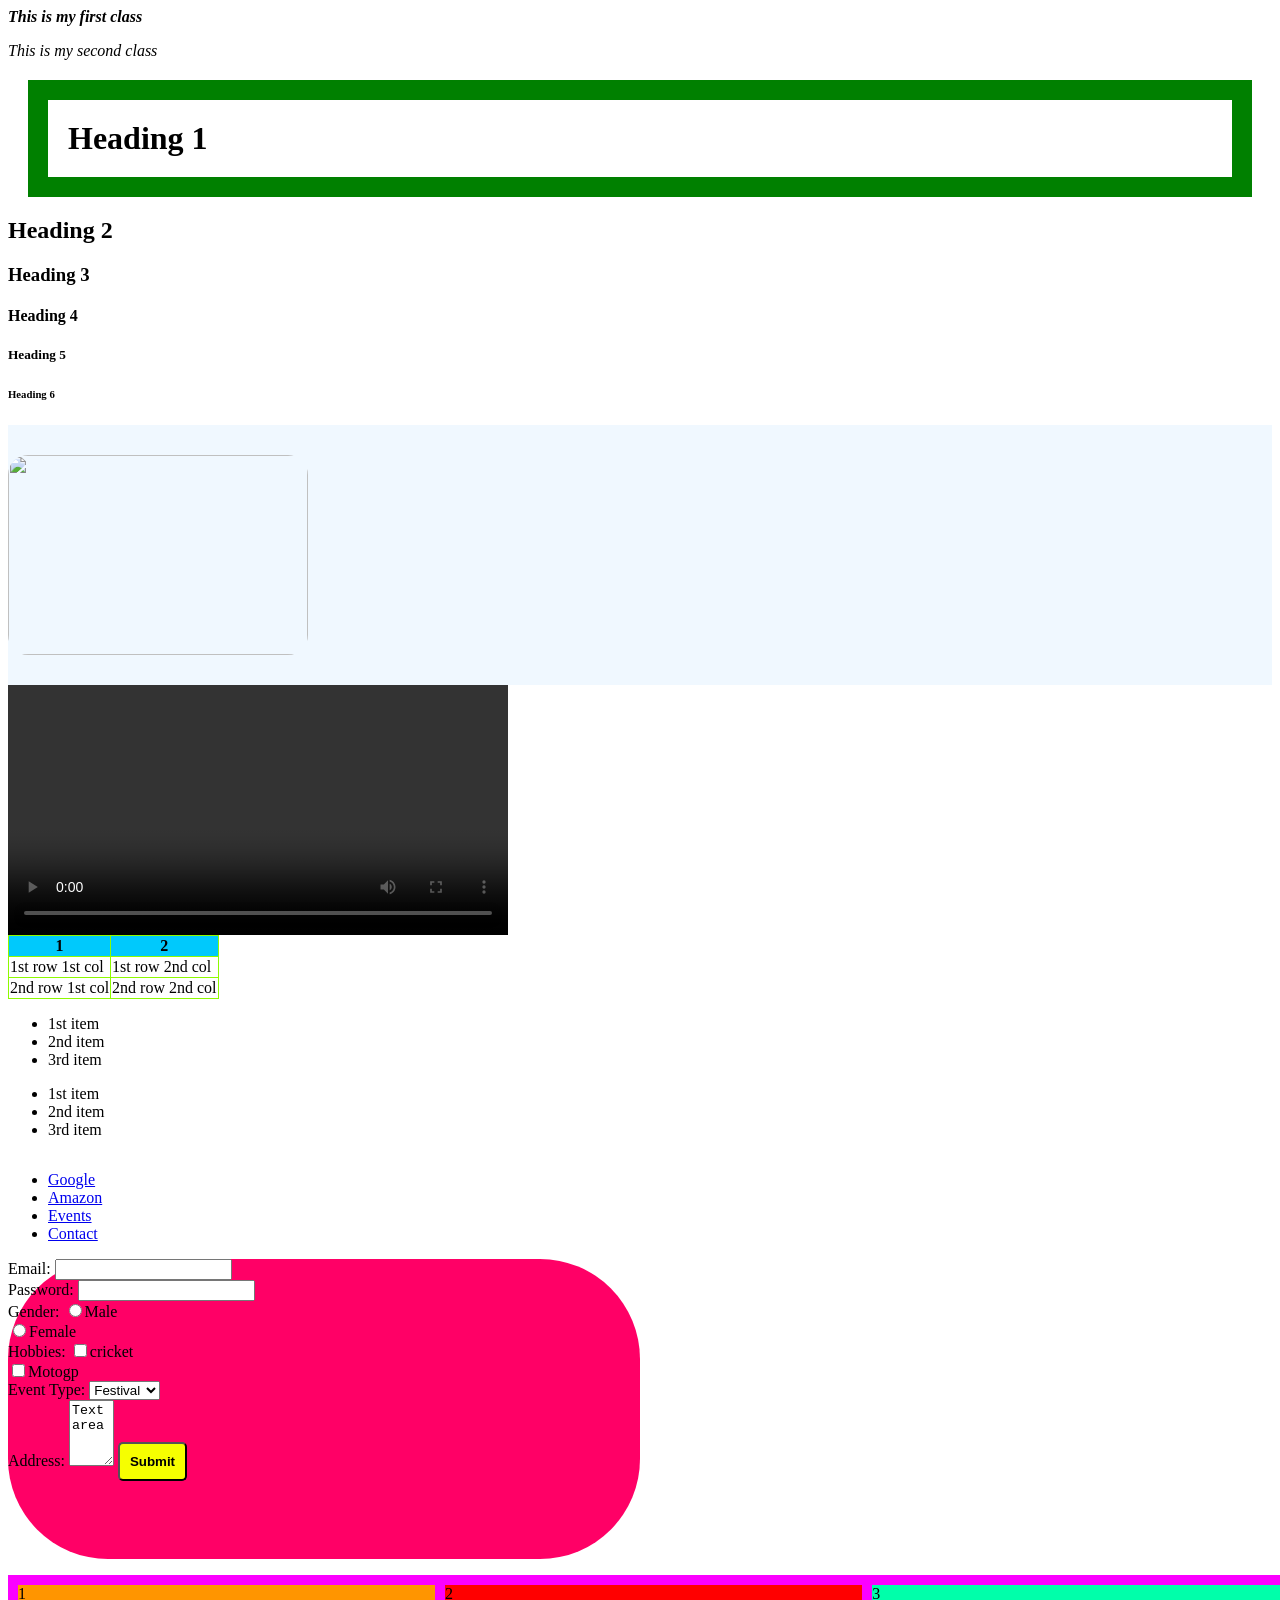
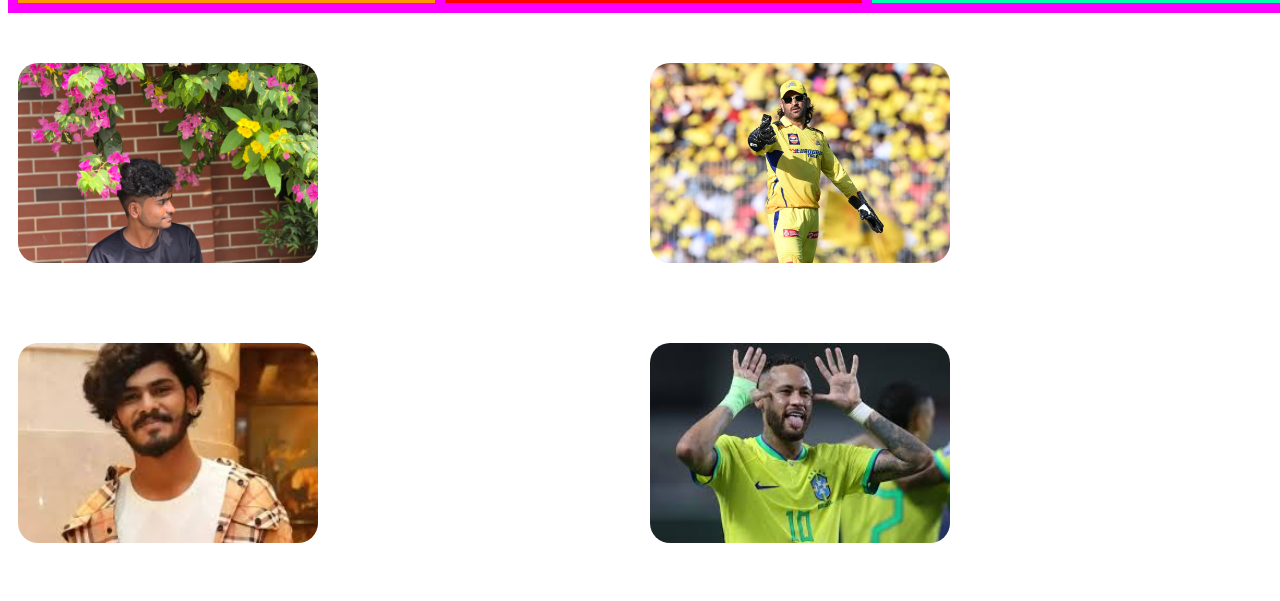
==== index.html @ 983ef97a "CSS - grid & flexbox" ====
<html>
    <head>
        <title>My website</title>
        <link rel="stylesheet" href="styles.css">
       <!-- <style>
             body{
                font-family: 'Lucida Sans','Lucida Sans';
             }
        </style> -->
    </head>

    <body style="color:#00ff00(255, 0, 0);">

    <p id="p1">This is my first class</p>
    <p id="p2">This is my second class</p>
    <h1>Heading 1</h1>
    <h2>Heading 2</h2>
    <h3>Heading 3</h3>
    <h4>Heading 4</h4>
    <h5>Heading 5</h5>
    <h6>Heading 6</h6>
    <div class="imgvideo">
    <img src="C:\Programming\training\VR.jpg"></img>
    </div class = "imgvideo">
    <video controls width="640" preload="metadata">
        <source src="video.mp4" type="video/mp4">
        Your browser does not support the video tag.
    </video>
    <table>
        <tr>
            <th>1</th>
            <th>2</th>
        </tr>
        <tr>
            <td>1st row 1st col</td>
            <td>1st row 2nd col</td>
        </tr>
        <tr>
            <td>2nd row 1st col</td>
            <td>2nd row 2nd col</td>
        </tr>
        
    </table>
    <ol>
            <li>1st item</li>
            <li>2nd item</li>
            <li>3rd item</li>
        </ol>
         <ul>
            <li>1st item</li>
            <li>2nd item</li>
            <li>3rd item</li>
        </ul>    
    <header></header>
    <footer></footer>
    <nav>
        <ul>
            <li><a href="https://google.com">Google</a></li>
            <li><a href="https://amazon.in">Amazon</a></li>
            <li><a href="events.html">Events</a></li>
            <li><a href="contact.html">Contact</a></li>
        </ul>
    </nav>
    <form>
        <label>Email: </label>
        <input type="email"><br>
        <label>Password: </label>
        <input type="password"><br>
        <label>Gender: </label>
        <input type="radio" name="gender">Male<br>
        <input type="radio" name="gender">Female<br>
        <label>Hobbies: </label>
        <input type="checkbox" name="hobbies">cricket<br>
        <input type="checkbox" name="hobbies">Motogp<br>
        <label>Event Type: </label>
        <Select>
            <option>Festival</option>
            <option>Birthday</option>
            <option>other</option>
        </Select><br>
        <label>Address: </label>
        <textarea rows="4" cols="3">Textarea</textarea>
        <button>Submit</button><br>
    </form>
    <div class="grid">
        <div id ="one">1</div>
        <div id ="two">2</div>
        <div id="three">3</div>
        <div id="four">4</div>
    </div>
    <div class="festivals">
        <div id = "diwali">
            <img src="20251012_142327.jpg">
        </div>
        <div id = "diwali2">
            <img src="CSK VS RR IPL CRICKET MATCH MS DHONI.jpg">
        </div>
        <div id = "diwali3">
            <img src="TTF.jpg">
        </div>
        <div id = "diwali4">
            <img src="neymar.jpg">
        </div>
    </div>
</body>
</html>
---- styles.css ----
/*p{
    font-size: xx-large;
    font-weight: bolder;
}*/

h1{
    padding: 20px;
    border: 20px solid green;
    margin: 20px;
}
img{
    width: 300px;
    height: 200px;
    margin: 30px auto;
    object-fit: cover;
    border-radius: 20px;
}
.image-grid{
    display: grid;
    grid-template-columns: repeat(2, minmax(150px, 1fr));
    gap: 20px;
    justify-items: center;
    align-items: center;
    padding: 20px 0;
}
.image-grid > div{
    width: 220px;
    height: 220px;
    display: flex;
    align-items: center;
    justify-content: center;
}
.image-grid img{
    width: 180px;
    height: 180px;
    object-fit: cover;
    border-radius: 50%;
    box-shadow: 0 4px 12px rgba(0, 0, 0, 0.2);
}
video{
     width: 500px;
}
.imgvideo{
     background-color: aliceblue;
}
#p1{
    font-weight: 600;
    font-style: italic;
}
#p2{
    font-weight: 300;
    font-style: italic;
}
nav{
    display:flex;
    flex-direction: row;
    gap : 20px;
}
ol{
    list-style-type: disc;
}
table, th, td{
    border: 1px solid rgb(142, 250, 0);
    border-collapse: collapse;
}
th{
    background-color: rgb(0, 201, 252);
}
button{
    background-color: rgb(246, 255, 0);
    color: rgb(0, 0, 0);
    padding: 10px;
    border: complete;
    border-radius: 5px;
    font-style : cursive;
    font-weight: bolder;
}
button:hover{
    background-color: rgb(0, 255, 0);
    color: rgb(255, 255, 255);
    cursor: alias;
}
h1 :hover{
    color: rgb(255, 0, 0);
    cursor: pointer;
}
form{
    height: 300px;
    width: 50%;
    background-color: rgb(255, 0, 102);
    border-radius: 100px;
}
.grid{
    display: grid;
    gap: 10px;
    background-color: rgb(251, 0, 255);
    padding: 10px;
    width: 100%;
    grid-template-columns: 33% 33% 33% 33%;
}
#one{
    background-color: rgb(255, 149, 0);
   /* grid-row: 1/2;*/
}
#two{
    background-color: rgb(255, 0, 0);
   /* grid-row: 2/3;*/
}
#three{
    background-color: rgb(0, 255, 170);
    /*grid-row: 1/2;*/
}
#four{
    background-color: rgb(0, 81, 255);
    /*grid-row: 2/3;*/
}
.festivals{
    display: grid;
    grid-template-columns: 50% 50%;
    gap: 20px;
    justify-content: center;
    align-items: center;
    padding: 20px;
}
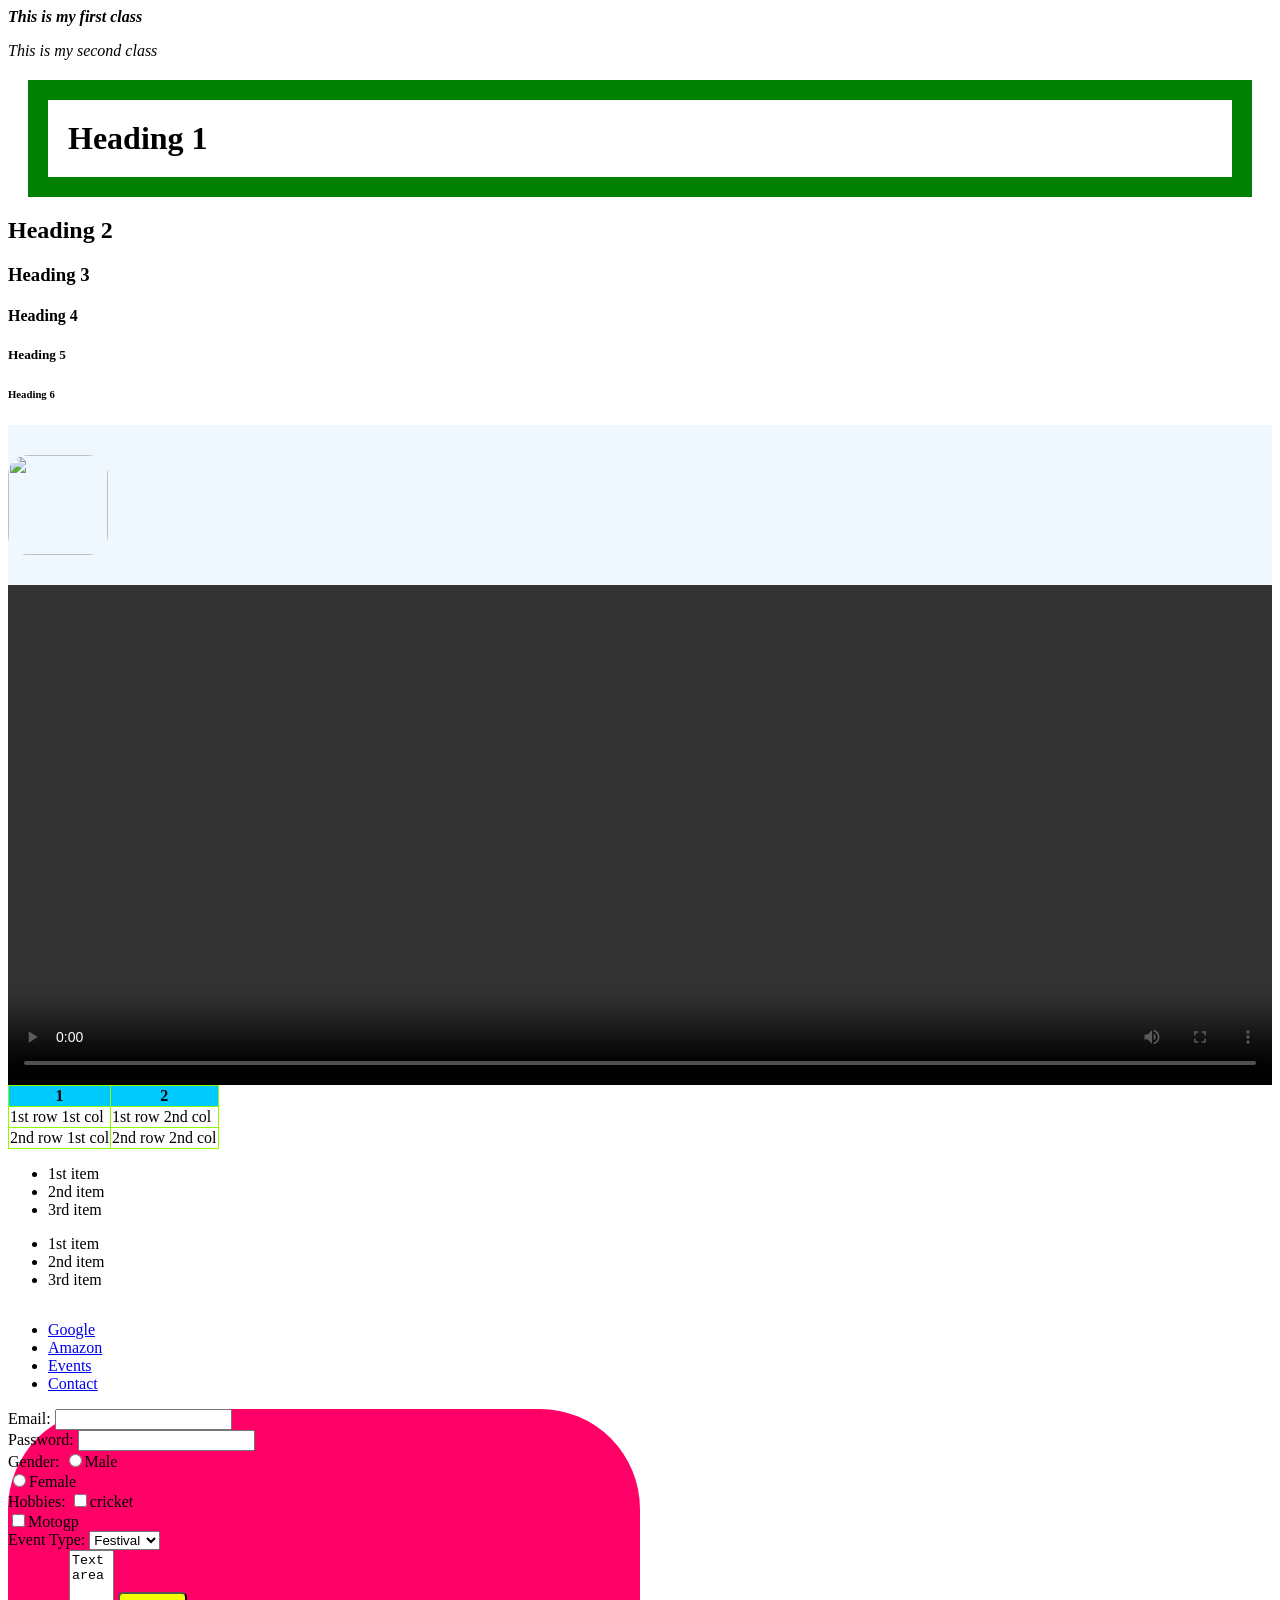
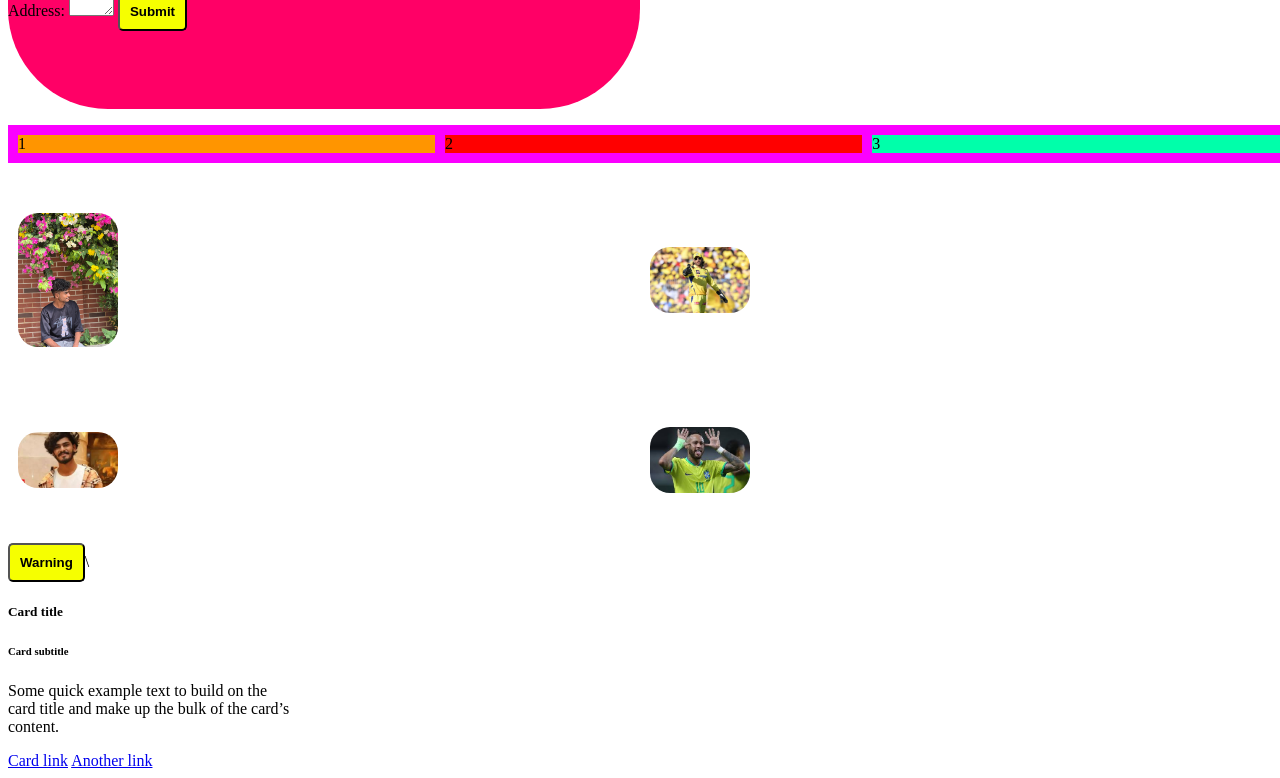
==== commit 94d2feaa: "Responsive Design" ====
--- a/index.html
+++ b/index.html
@@ -1,5 +1,8 @@
 <html>
     <head>
+        <meta name="viewport"
+        content="width=device-width,
+        initial-scale=1.0">
         <title>My website</title>
         <link rel="stylesheet" href="styles.css">
        <!-- <style>
@@ -102,5 +105,15 @@
             <img src="neymar.jpg">
         </div>
     </div>
+    <button type="button" class="btn btn-warning">Warning</button>\
+    <div class="card" style="width: 18rem;">
+  <div class="card-body">
+    <h5 class="card-title">Card title</h5>
+    <h6 class="card-subtitle mb-2 text-body-secondary">Card subtitle</h6>
+    <p class="card-text">Some quick example text to build on the card title and make up the bulk of the card’s content.</p>
+    <a href="#" class="card-link">Card link</a>
+    <a href="#" class="card-link">Another link</a>
+  </div>
+</div>
 </body>
 </html>
--- a/styles.css
+++ b/styles.css
@@ -9,8 +9,8 @@
     margin: 20px;
 }
 img{
-    width: 300px;
-    height: 200px;
+    width: 100px;
+    height: auto;
     margin: 30px auto;
     object-fit: cover;
     border-radius: 20px;
@@ -38,7 +38,8 @@
     box-shadow: 0 4px 12px rgba(0, 0, 0, 0.2);
 }
 video{
-     width: 500px;
+    height: 500px;
+    width: 100%;
 }
 .imgvideo{
      background-color: aliceblue;
@@ -122,3 +123,14 @@
     align-items: center;
     padding: 20px;
 }
+@media (min-width: 1024px) {
+    nav{
+        diaplay: flex;
+        flex-direction: row;
+        gap: 50px;
+    }
+}
+nav{
+    display: flex;
+    flex-direction: column;
+}
